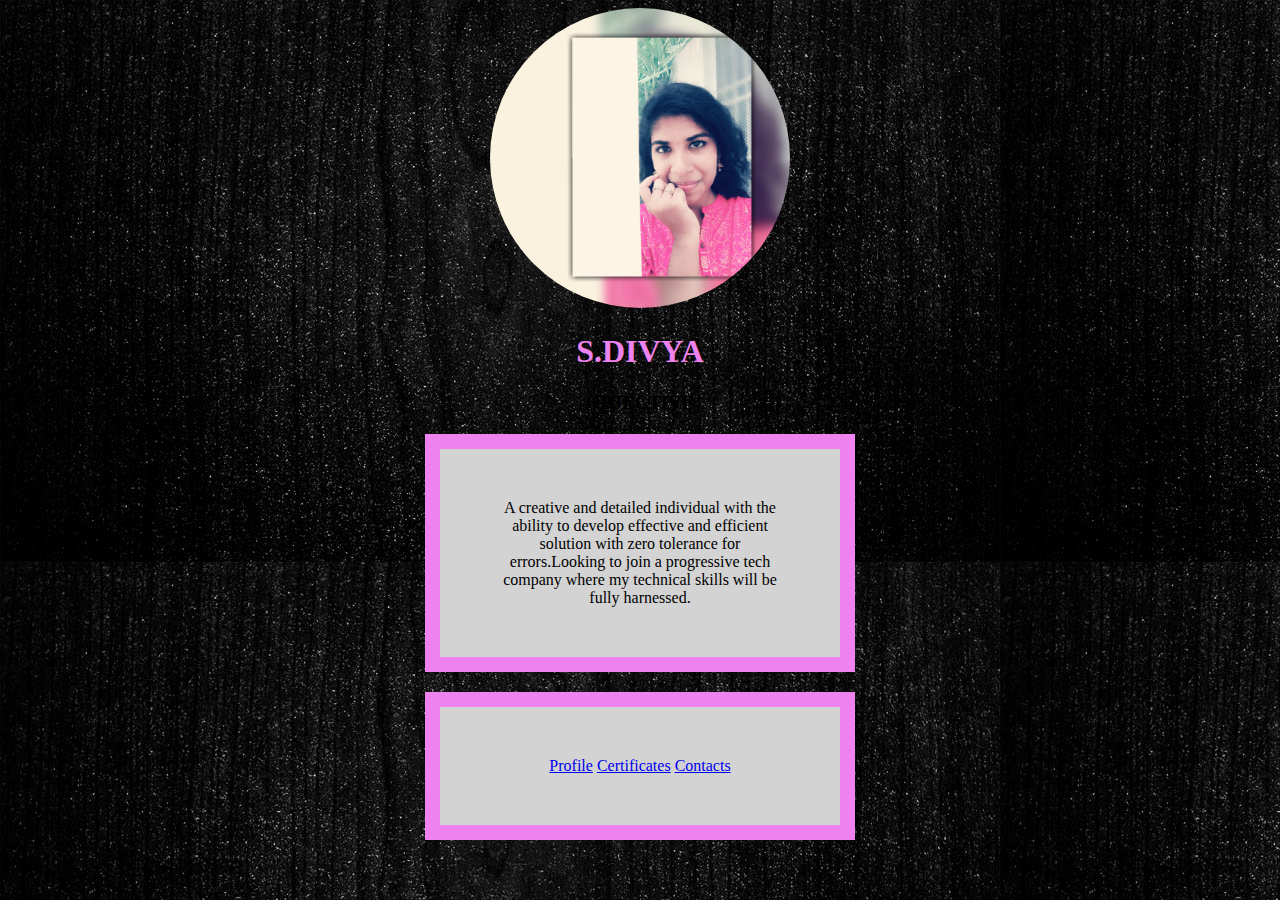
==== index.html @ 6c358b15 "Rename div.html to index.html" ====
<!DOCTYPE html>
<html>
<head>
	<title> My Resume</title>
	<style>
		
.icon-bar a:hover {
  background-color: #000;
}


img {
  border-radius: 50%;
}
div {
  background-color: lightgrey;
  width: 300px;
  border: 15px solid violet;
  padding: 50px;
  margin: 20px;
}
</style>
</head>
	<body background="ddd.jpg">
    <center>
    	<img src="div.jpg" width="300" height="300"><h1><font color="violet">S.DIVYA</font></h1>
     <h3>OBJECTIVE</h3>
     <div>A creative and detailed individual with the ability to develop effective and efficient solution with zero tolerance for errors.Looking to join a progressive tech company where my technical skills will be fully harnessed.</div>
     <div class="icon-bar">
  <a href="profile.html">Profile</a> 
  <a href="certificates.html">Certificates</a> 
  <a href="contacts.html">Contacts</a>
</div>
 </center>
</body>
</html>
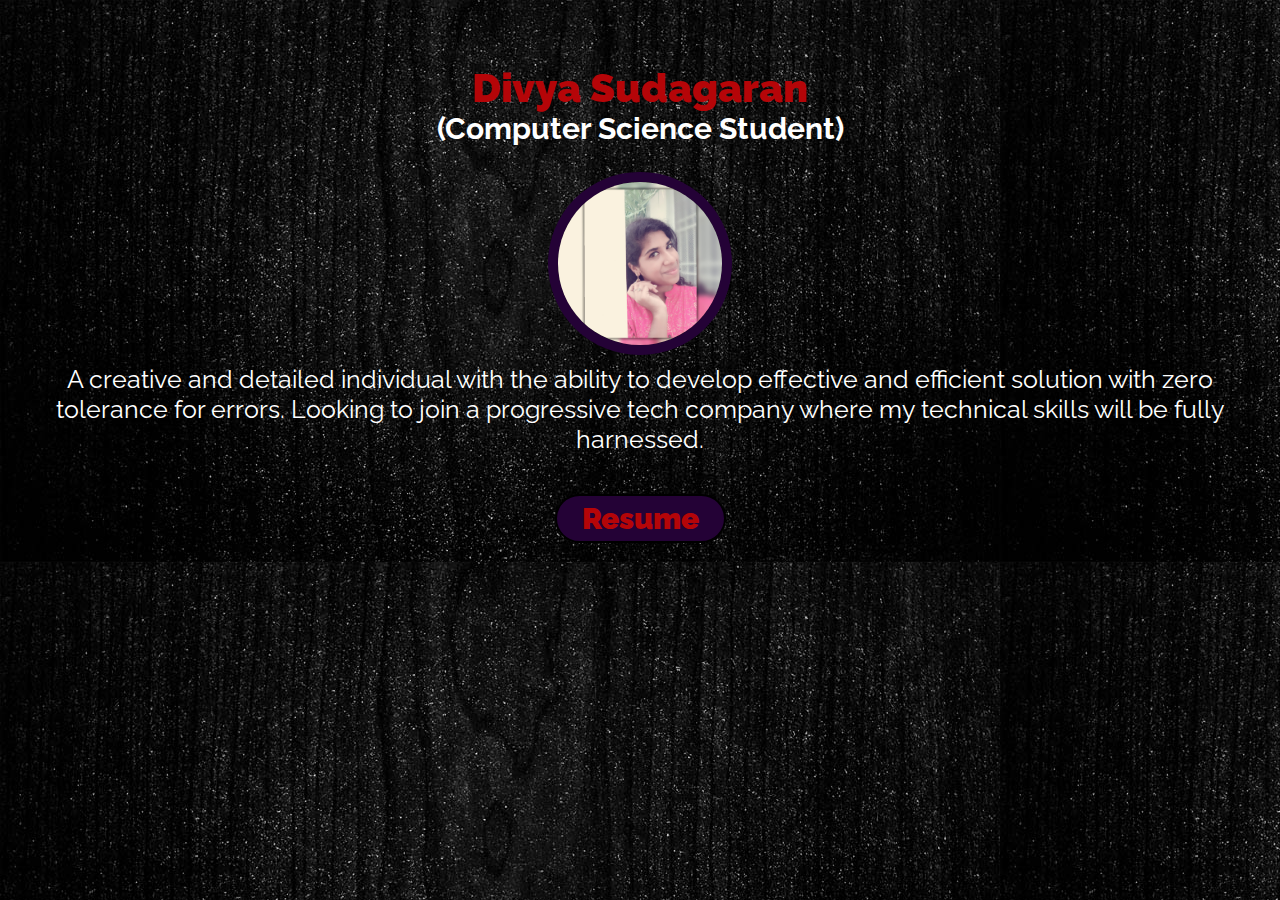
==== commit d2051c0d: "Add files via upload" ====
--- a/index.html
+++ b/index.html
@@ -1,36 +1,65 @@
-<!DOCTYPE html>
-<html>
-<head>
-	<title> My Resume</title>
-	<style>
-		
-.icon-bar a:hover {
-  background-color: #000;
-}
-
-
-img {
-  border-radius: 50%;
-}
-div {
-  background-color: lightgrey;
-  width: 300px;
-  border: 15px solid violet;
-  padding: 50px;
-  margin: 20px;
-}
-</style>
-</head>
-	<body background="ddd.jpg">
-    <center>
-    	<img src="div.jpg" width="300" height="300"><h1><font color="violet">S.DIVYA</font></h1>
-     <h3>OBJECTIVE</h3>
-     <div>A creative and detailed individual with the ability to develop effective and efficient solution with zero tolerance for errors.Looking to join a progressive tech company where my technical skills will be fully harnessed.</div>
-     <div class="icon-bar">
-  <a href="profile.html">Profile</a> 
-  <a href="certificates.html">Certificates</a> 
-  <a href="contacts.html">Contacts</a>
-</div>
- </center>
-</body>
-</html>
+<!DOCTYPE html>
+<html>
+<head>
+	<link href='https://fonts.googleapis.com/css?family=Raleway' rel='stylesheet'>
+	<link rel="stylesheet" type="text/css" href="index.css">
+	
+
+</script>
+<title>Divya</title>
+<style type="text/css">
+
+</style>
+<script type="text/javascript">
+	func(){
+		alert(Hello)
+	}
+</script>
+</head>
+<body class = "body" background="ddd.jpg">	
+	<div>
+		<div id = "home">
+			<!--<div id = "wrapper">
+				 <div class="navIcon">
+					<img class = "icon" src="icon.jpg">
+				</div>
+
+				<div class="nav" onclick="func()">
+					Projects
+				</div>
+
+				<div class="nav">
+					Achievements
+				</div>
+				<div class="nav">
+					Skills
+				</div>
+				<div class="nav">
+					Contact
+				</div>
+			</div> -->	
+
+
+			<div id = "name">
+				Divya Sudagaran
+			</div>
+			<div id = "role">
+				(Computer Science Student)
+			</div>
+			<div id = "myImage" align = "center">
+				<img id="myPic" src="pic1.jpeg">
+			</div>
+			<div id="about">
+				A creative and detailed individual with the ability to develop effective and efficient solution with zero tolerance for errors. Looking to join a progressive tech company where my technical skills will be fully harnessed.
+			</div>
+			<div class = "button" align="center">
+				<button class = "resumeButton"><a class = "resumeDownload" href="" download="Dharanikumar_Resume"> Resume</a></button>
+			</div>
+			
+ 		</div>
+
+
+	</div>
+
+</body>
+</html>--- a/index.css
+++ b/index.css
@@ -0,0 +1,192 @@
+#home{
+	
+	margin: 0px;
+	border: 0px;
+	padding: 0px;
+	width: 100%;
+	height:100%;
+	position: absolute;
+	top: 0; 
+	left: 0;
+	flex-direction: column;
+}
+
+.body{
+	margin: 0px;
+	margin-top: 0px;
+}
+
+.resumeButton{
+	background-color: #240236;
+	color:#B50508;
+
+
+	padding: 5px 25px 5px 25px;	 
+
+	font-family: Raleway;
+	font-size: 30px;
+	font-weight: 900;	
+	transition: 0.5s;
+	border-radius: 25px;
+	border-style: solid;
+	border-color: black;
+
+}
+
+.resumeButton:hover{
+	transform: scale(1.2);
+}
+
+#name{
+
+	margin-top: 0px;
+	margin-left: 1%;
+	margin-right: 1%;
+	padding-right: 10%;
+
+	padding-top: 5%;
+	padding-left: 10%;
+	text-align: center;
+	color: #B50508;
+	font-size: 250%;
+	font-family: Raleway; 
+	font-weight: 900;
+}
+
+#myPic{
+	width  :12.8%;
+	height: 12.8%;
+
+	border-radius: 50%;
+	border:10px;
+	border-style:solid;
+	border-color: #240236;
+	border-image-width: 10px;
+}
+
+#myImage{
+	margin-top: 2%
+
+}
+#role{
+	font-size: 30px;
+	color: white;
+	font-family: Raleway;
+	text-align: center;;
+	font-weight: bold;
+}
+
+
+#about{
+	margin-top: 5px;
+	margin-left: 10px;
+	margin-right: 10px;
+	color:white;
+	font-size: 25px;
+	text-align: center;
+	font-family: Raleway;
+}
+
+#wrapper{
+	width: 100%;
+	height:10%;
+	background-color: #4d0000;
+
+}
+
+.icon{
+	display: block;
+	margin-left: auto;
+	margin-right: auto;
+	
+	border-radius: 100px;
+	border:3.5px;
+	border-style:solid;
+	border-color: #240236;
+	border-image-width: 10px;
+
+	width:48px;
+	height:48px;
+
+	
+	transition: border-color 0.5s; 
+}
+
+.icon:hover{
+	border-color:#B50508;
+}
+
+.resumeDownload{
+	color:inherit;
+	text-decoration: none;
+}
+
+
+
+.button{	
+	
+	margin-top:40px;
+}
+
+#but{
+	margin-top: 20px;
+	color:white;
+	font-size: 150%;
+	text-align: center;
+	font-family: Raleway;
+	background-color: #240236;
+	margin-left: 43%;
+	margin-right: 43%;
+	border-radius: 10px;
+	height: 200%;
+
+
+}
+
+.navIcon{
+	float: left;
+	width: 5%;
+	margin-right: 2%;
+	margin-left: 0px;
+
+	transition: 0.5s;
+
+}
+
+.nav{
+	float: left;
+
+	color: white;
+	font-family: Raleway;
+	font-size: 20px;
+	font-weight: 900;
+
+	margin-top: 13px;
+	margin-right: 2%;
+	margin-bottom: 10px;
+
+	transition: 0.5s;
+}
+
+.nav:hover{
+	color:#B50508; 
+	font-size: 30px;
+	font-weight: 9000;	
+}
+
+
+/**********************************************************/
+
+
+#projects{
+	background-color: blue;
+	font-size: 100px;
+	flex-direction: column;
+	margin-top: 10px;
+	position: absolute;
+}
+
+#title
+{
+	font-size: 40px;
+}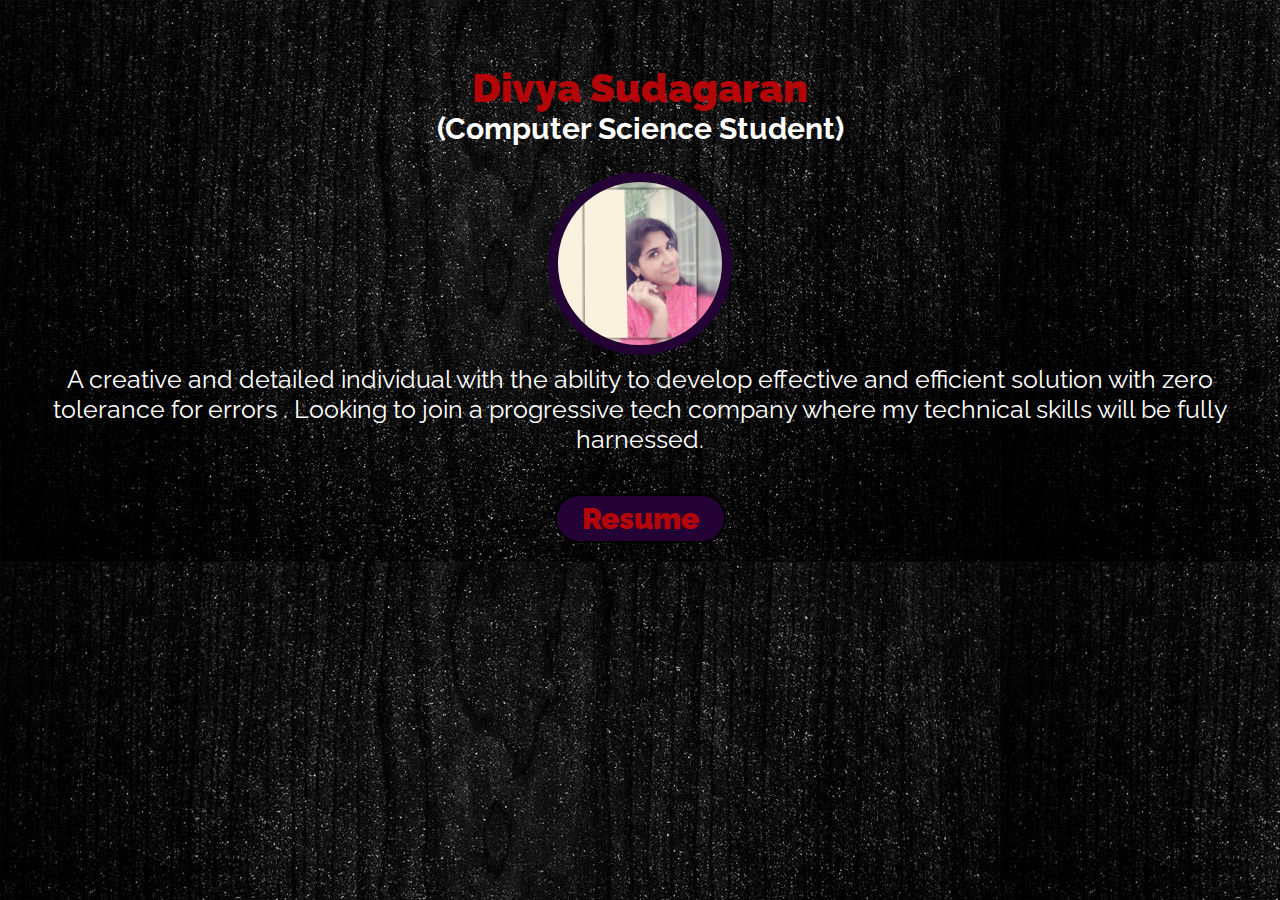
==== commit 10f7c1d8: "Update index.html" ====
--- a/index.html
+++ b/index.html
@@ -50,7 +50,7 @@
 				<img id="myPic" src="pic1.jpeg">
 			</div>
 			<div id="about">
-				A creative and detailed individual with the ability to develop effective and efficient solution with zero tolerance for errors. Looking to join a progressive tech company where my technical skills will be fully harnessed.
+				A creative and detailed individual with the ability to develop effective and efficient solution with zero tolerance for errors . Looking to join a progressive tech company where my technical skills will be fully harnessed.
 			</div>
 			<div class = "button" align="center">
 				<button class = "resumeButton"><a class = "resumeDownload" href="" download="Dharanikumar_Resume"> Resume</a></button>
@@ -62,4 +62,4 @@
 	</div>
 
 </body>
-</html>+</html>
